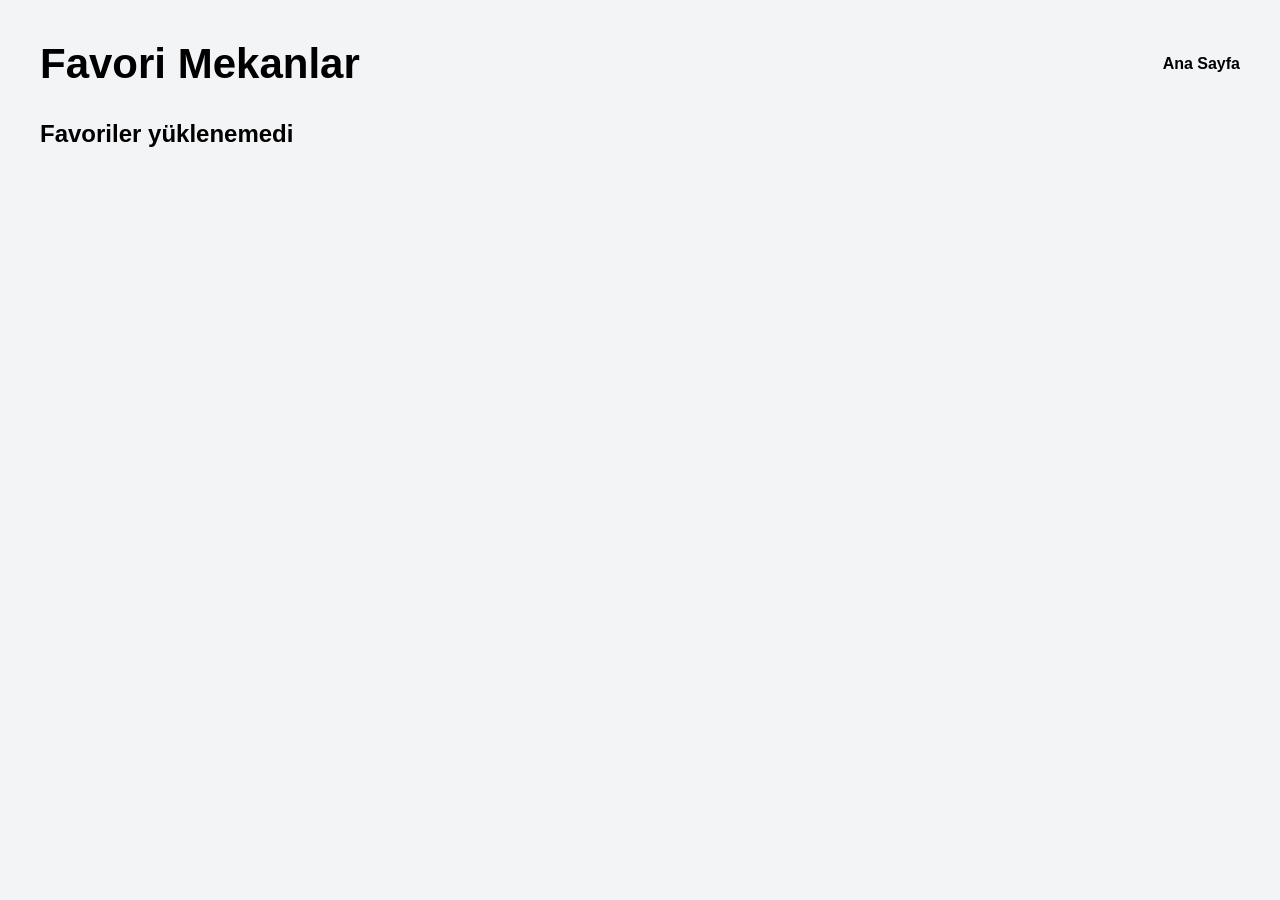
==== frontend/src/pages/favorite_places.html @ 8c4b06fd "favorite places page" ====
<!DOCTYPE html>
<html lang="tr">
<head>
    <meta charset="UTF-8" />
    <meta name="viewport" content="width=device-width, initial-scale=1.0"/>
    <title>Favori Mekanlar</title>
    <style>
        * {
            margin: 0;
            padding: 0;
            box-sizing: border-box;
            font-family: Arial, sans-serif;
        }
        body {
            background: #f3f4f6;
            padding: 40px;
        }
        .container {
            max-width: 1400px;
            margin: 0 auto;
        }
        .topbar {
            display: flex;
            justify-content: space-between;
            align-items: center;
            margin-bottom: 32px;
        }
        .title {
            font-size: 42px;
            font-weight: 700;
        }
        .back-btn {
            text-decoration: none;
            color: black;
            font-weight: 600;
        }
        .places-grid {
            display: grid;
            grid-template-columns: repeat(
                auto-fill,
                minmax(320px, 1fr)
            );
            gap: 24px;
        }
        .card {
            background: white;
            border-radius: 20px;
            overflow: hidden;
            box-shadow: 0 4px 20px rgba(0,0,0,0.08);
            transition: 0.2s;
        }
        .card:hover {
            transform: translateY(-4px);
        }
        .card-image {
            width: 100%;
            height: 220px;
            object-fit: cover;
        }
        .card-body {
            padding: 20px;
        }
        .card-title {
            font-size: 24px;
            font-weight: 700;
            margin-bottom: 12px;
        }
        .card-description {
            color: #555;
            line-height: 1.5;
            margin-bottom: 16px;
        }
        .card-info {
            margin-bottom: 10px;
            font-size: 15px;
        }
        .actions {
            display: flex;
            gap: 12px;
            margin-top: 20px;
        }
        .detail-btn,
        .remove-btn {
            flex: 1;
            border: none;
            padding: 12px;
            border-radius: 12px;
            cursor: pointer;
            font-weight: 600;
            text-decoration: none;
            text-align: center;
        }
        .detail-btn {
            background: black;
            color: white;
        }
        .remove-btn {
            background: #ef4444;
            color: white;
        }
        .empty-box {
            margin-top: 100px;
            text-align: center;
        }
        .empty-title {
            font-size: 32px;
            margin-bottom: 14px;
        }
        .empty-text {
            color: #666;
            font-size: 18px;
        }
    </style>
</head>
<body>
    <div class="container">
        <div class="topbar">
            <h1 class="title">
                Favori Mekanlar
            </h1>
            <a href="./main_page.html" class="back-btn">
                Ana Sayfa
            </a>
        </div>
        <div id="placesGrid"class="places-grid"></div>
    </div>
    <script type="module">
        import {
            getFavoritePlaces,
            removeFavoritePlace
        } from "../scripts/api.js";
        const placesGrid = document.getElementById("placesGrid");
        /* =========================
           LOAD FAVORITES
        ========================= */
        async function loadFavorites() {
            try {
                const places = await getFavoritePlaces();
                placesGrid.innerHTML = "";
                if (!places.length) {
                    placesGrid.innerHTML = `
                        <div class="empty-box">
                            <h2 class="empty-title">
                                Henüz favori mekan yok
                            </h2>
                            <p class="empty-text">
                                Beğendiğiniz mekanları favorilere ekleyin
                            </p>
                        </div>
                    `;
                    return;
                }
                places.forEach(place => {
                    const card = document.createElement("div");
                    card.className = "card";
                    card.innerHTML = `
                        <img
                            src="http://127.0.0.1:8000/${place.image_path}" class="card-image" alt="${place.title}"/>
                        <div class="card-body">
                            <h2 class="card-title">
                                ${place.title}
                            </h2>
                            <p class="card-description">
                                ${place.description}
                            </p>
                            <p class="card-info">
                                <strong>Adres:</strong>
                                ${place.address}
                            </p>
                            <p class="card-info">
                                <strong>Fiyat:</strong>
                                ${place.price}
                            </p>
                            <div class="actions">
                                <a href="./place.html?id=${place.id}" class="detail-btn">
                                    Detay
                                </a>
                                <button class="remove-btn" data-id="${place.id}">
                                    Sil
                                </button>
                            </div>
                        </div>
                    `;

                    const removeBtn = card.querySelector(".remove-btn");

                    removeBtn.addEventListener(
                        "click",
                        async () => {
                            try {
                                await removeFavoritePlace(place.id);
                                card.remove();
                                if (!placesGrid.children.length) {
                                    loadFavorites();
                                }
                            } catch (error) {
                                console.error(error);
                                alert(
                                    "Favorilerden silinemedi"
                                );
                            }
                        }
                    );
                    placesGrid.appendChild(card);
                });
            } catch (error) {
                console.error(error);
                placesGrid.innerHTML = `
                    <h2>
                        Favoriler yüklenemedi
                    </h2>
                `;
            }
        }
        loadFavorites();
    </script>
</body>
</html>
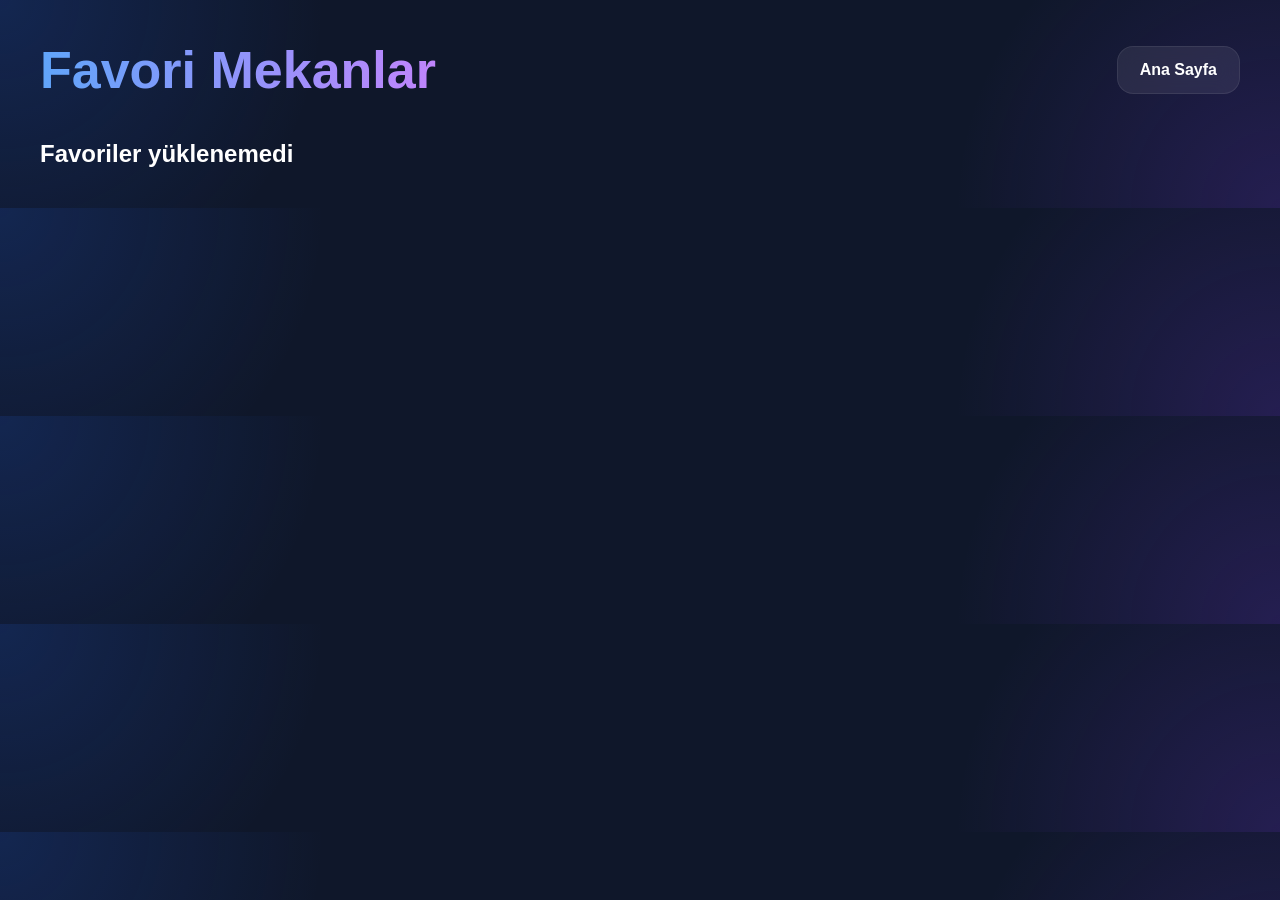
==== commit 6be2f2f6: "better style" ====
--- a/frontend/src/pages/favorite_places.html
+++ b/frontend/src/pages/favorite_places.html
@@ -5,111 +5,314 @@
     <meta name="viewport" content="width=device-width, initial-scale=1.0"/>
     <title>Favori Mekanlar</title>
     <style>
-        * {
-            margin: 0;
-            padding: 0;
-            box-sizing: border-box;
-            font-family: Arial, sans-serif;
-        }
-        body {
-            background: #f3f4f6;
-            padding: 40px;
-        }
-        .container {
-            max-width: 1400px;
-            margin: 0 auto;
-        }
-        .topbar {
-            display: flex;
-            justify-content: space-between;
-            align-items: center;
-            margin-bottom: 32px;
-        }
-        .title {
-            font-size: 42px;
-            font-weight: 700;
-        }
-        .back-btn {
-            text-decoration: none;
-            color: black;
-            font-weight: 600;
-        }
-        .places-grid {
-            display: grid;
-            grid-template-columns: repeat(
-                auto-fill,
-                minmax(320px, 1fr)
-            );
-            gap: 24px;
-        }
-        .card {
-            background: white;
-            border-radius: 20px;
-            overflow: hidden;
-            box-shadow: 0 4px 20px rgba(0,0,0,0.08);
-            transition: 0.2s;
-        }
-        .card:hover {
-            transform: translateY(-4px);
-        }
-        .card-image {
-            width: 100%;
-            height: 220px;
-            object-fit: cover;
-        }
-        .card-body {
-            padding: 20px;
-        }
-        .card-title {
-            font-size: 24px;
-            font-weight: 700;
-            margin-bottom: 12px;
-        }
-        .card-description {
-            color: #555;
-            line-height: 1.5;
-            margin-bottom: 16px;
-        }
-        .card-info {
-            margin-bottom: 10px;
-            font-size: 15px;
-        }
-        .actions {
-            display: flex;
-            gap: 12px;
-            margin-top: 20px;
-        }
-        .detail-btn,
-        .remove-btn {
-            flex: 1;
-            border: none;
-            padding: 12px;
-            border-radius: 12px;
-            cursor: pointer;
-            font-weight: 600;
-            text-decoration: none;
-            text-align: center;
-        }
-        .detail-btn {
-            background: black;
-            color: white;
-        }
-        .remove-btn {
-            background: #ef4444;
-            color: white;
-        }
-        .empty-box {
-            margin-top: 100px;
-            text-align: center;
-        }
-        .empty-title {
-            font-size: 32px;
-            margin-bottom: 14px;
-        }
-        .empty-text {
-            color: #666;
-            font-size: 18px;
-        }
+        *{
+    margin:0;
+    padding:0;
+    box-sizing:border-box;
+    font-family:Inter,Arial,sans-serif;
+}
+
+body{
+
+    background:#0f172a;
+
+    color:white;
+
+    padding:40px;
+
+    overflow-x:hidden;
+
+    background-image:
+    radial-gradient(circle at top left,#2563eb33,transparent 25%),
+    radial-gradient(circle at bottom right,#7c3aed33,transparent 25%);
+}
+
+
+/* CONTAINER */
+
+.container{
+
+    max-width:1400px;
+
+    margin:auto;
+}
+
+
+/* TOPBAR */
+
+.topbar{
+
+    display:flex;
+
+    justify-content:space-between;
+
+    align-items:center;
+
+    margin-bottom:40px;
+
+    flex-wrap:wrap;
+
+    gap:20px;
+}
+
+
+/* TITLE */
+
+.title{
+
+    font-size:52px;
+
+    font-weight:800;
+
+    background:linear-gradient(to right,#60a5fa,#c084fc);
+
+    -webkit-background-clip:text;
+
+    -webkit-text-fill-color:transparent;
+}
+
+
+/* BACK BUTTON */
+
+.back-btn{
+
+    text-decoration:none;
+
+    padding:14px 22px;
+
+    border-radius:16px;
+
+    background:rgba(255,255,255,0.08);
+
+    backdrop-filter:blur(10px);
+
+    color:white;
+
+    font-weight:700;
+
+    border:1px solid rgba(255,255,255,0.08);
+
+    transition:0.3s;
+}
+
+.back-btn:hover{
+
+    transform:translateY(-4px);
+
+    background:#2563eb;
+}
+
+
+/* GRID */
+
+.places-grid{
+
+    display:grid;
+
+    grid-template-columns:
+    repeat(auto-fill,minmax(330px,1fr));
+
+    gap:30px;
+}
+
+
+/* CARD */
+
+.card{
+
+    background:rgba(255,255,255,0.08);
+
+    border-radius:28px;
+
+    overflow:hidden;
+
+    backdrop-filter:blur(14px);
+
+    border:1px solid rgba(255,255,255,0.08);
+
+    transition:0.4s;
+}
+
+.card:hover{
+
+    transform:translateY(-10px);
+
+    box-shadow:0 20px 40px rgba(0,0,0,0.35);
+}
+
+
+/* IMAGE */
+
+.card-image{
+
+    width:100%;
+
+    height:240px;
+
+    object-fit:cover;
+}
+
+
+/* BODY */
+
+.card-body{
+
+    padding:24px;
+}
+
+
+/* TITLE */
+
+.card-title{
+
+    font-size:28px;
+
+    font-weight:800;
+
+    margin-bottom:14px;
+
+    color:white;
+}
+
+
+/* DESCRIPTION */
+
+.card-description{
+
+    color:#cbd5e1;
+
+    line-height:1.7;
+
+    margin-bottom:16px;
+}
+
+
+/* INFO */
+
+.card-info{
+
+    margin-bottom:10px;
+
+    font-size:15px;
+
+    color:#e2e8f0;
+}
+
+
+/* ACTIONS */
+
+.actions{
+
+    display:flex;
+
+    gap:12px;
+
+    margin-top:24px;
+}
+
+
+/* BUTTONS */
+
+.detail-btn,
+.remove-btn{
+
+    flex:1;
+
+    border:none;
+
+    padding:14px;
+
+    border-radius:16px;
+
+    cursor:pointer;
+
+    font-weight:700;
+
+    text-decoration:none;
+
+    text-align:center;
+
+    transition:0.3s;
+}
+
+
+/* DETAIL */
+
+.detail-btn{
+
+    background:linear-gradient(to right,#2563eb,#7c3aed);
+
+    color:white;
+}
+
+.detail-btn:hover{
+
+    transform:translateY(-3px);
+}
+
+
+/* REMOVE */
+
+.remove-btn{
+
+    background:#ef4444;
+
+    color:white;
+}
+
+.remove-btn:hover{
+
+    background:#dc2626;
+
+    transform:translateY(-3px);
+}
+
+
+/* EMPTY */
+
+.empty-box{
+
+    margin-top:120px;
+
+    text-align:center;
+}
+
+.empty-title{
+
+    font-size:38px;
+
+    margin-bottom:18px;
+}
+
+.empty-text{
+
+    color:#cbd5e1;
+
+    font-size:18px;
+}
+
+
+/* RESPONSIVE */
+
+@media(max-width:768px){
+
+    .title{
+
+        font-size:38px;
+    }
+
+    .topbar{
+
+        flex-direction:column;
+
+        align-items:flex-start;
+    }
+
+    .actions{
+
+        flex-direction:column;
+    }
+}
     </style>
 </head>
 <body>
